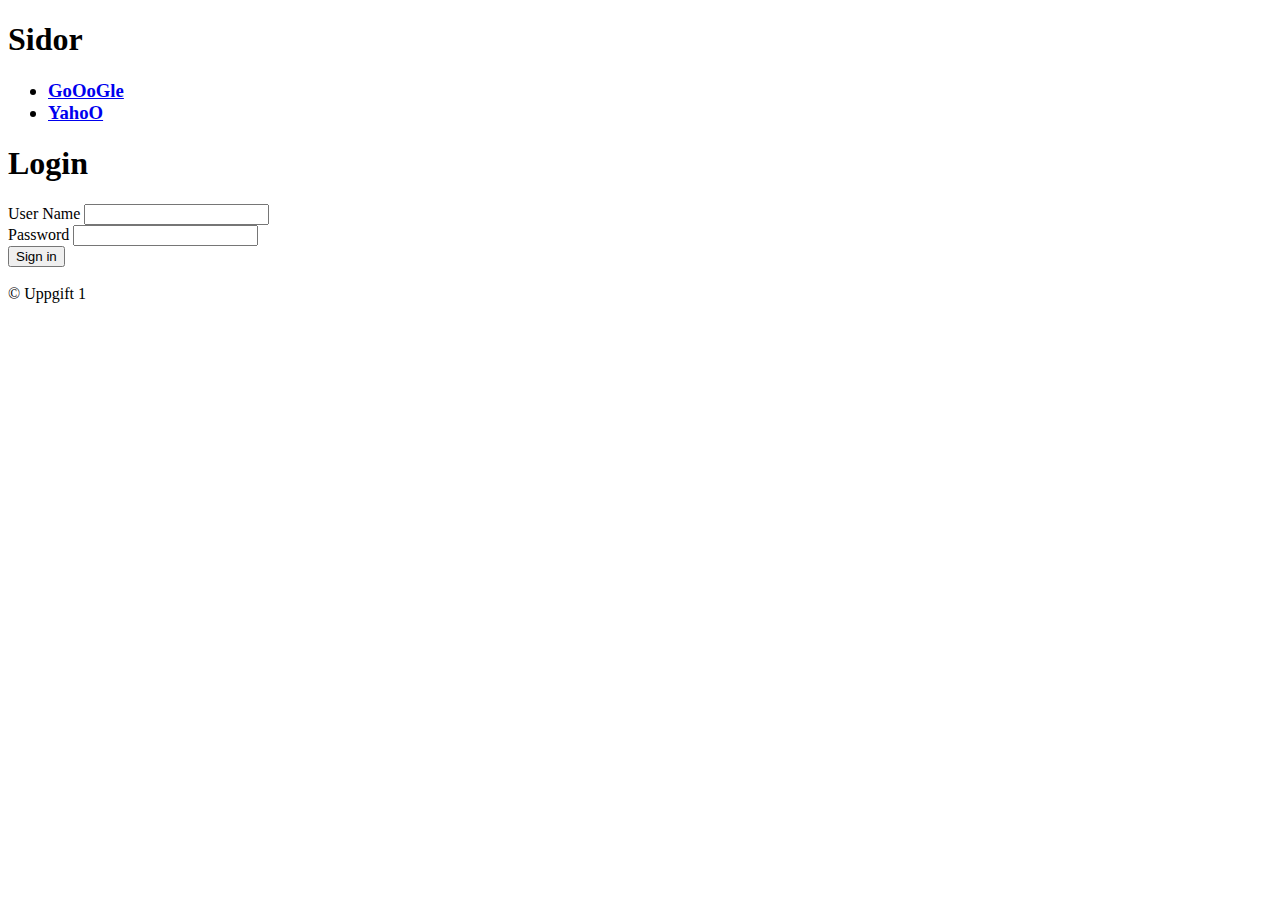
==== login.html @ 4706a17c "update" ====
<!DOCTYPE html>
<html lang="en">
<head>
    <meta charset="UTF-8">
    <meta http-equiv="X-UA-Compatible" content="IE=edge">
    <meta name="viewport" content="width=device-width, initial-scale=1.0">
    <title>Login sidan</title>
</head>
<body>

    <header>
        <h1>Sidor</h1>
        <nav>
            <ul>
                <h3>
                    <li><a href="https://www.google.com/"> GoOoGle </a></li>
                    <li><a href="https://se.yahoo.com/">YahoO </a></li>
                </h3>
            </ul>
        </nav>
    </header>

    <div>
        <h1>Login</h1>
        <form>
            <label for="Username"> User Name</label>
            <input type="text" name="UserName">
            <br>
            <label for="Password">Password</label>
            <input type="password" name="Password">
            <br>
            <input type="submit" value="Sign in">
        </form>
    </div>
    <footer>
        <br>
        <span>&copy; Uppgift 1 </span>
    </footer>

</body>
</html>
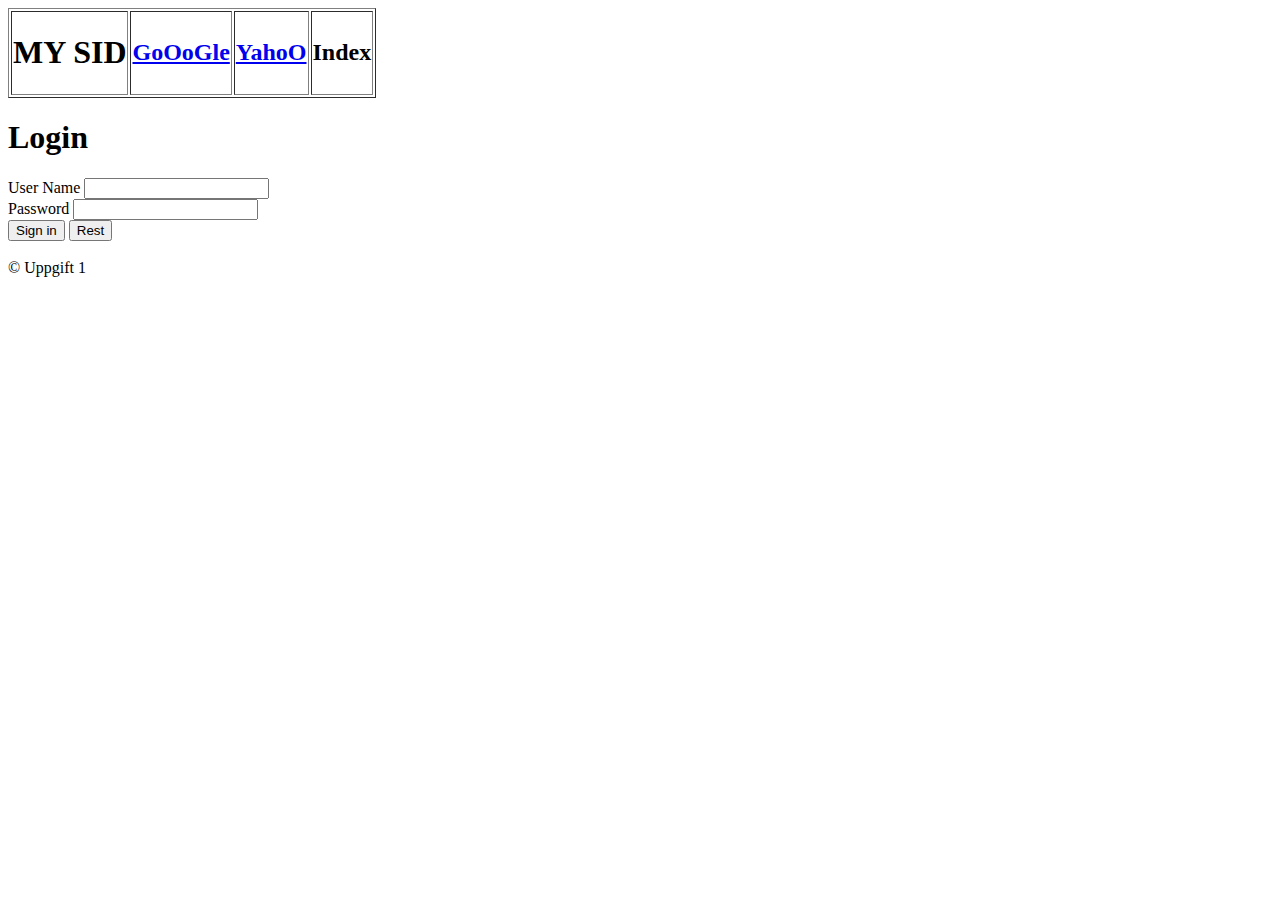
==== commit 2a702e01: "update" ====
--- a/login.html
+++ b/login.html
@@ -8,34 +8,61 @@
 </head>
 <body>
 
-    <header>
-        <h1>Sidor</h1>
-        <nav>
-            <ul>
-                <h3>
-                    <li><a href="https://www.google.com/"> GoOoGle </a></li>
-                    <li><a href="https://se.yahoo.com/">YahoO </a></li>
-                </h3>
-            </ul>
-        </nav>
-    </header>
+<div>
+    <div>
+        <table border="1">
+            <tr>
+                <td>
+                    <h1>
+                        <header>MY SID </header>
+                    </h1>
+                </td>
+                <td>
+                    <h2>
+                        <a href="https://www.google.com/"> GoOoGle </a>
+                    </h2>
+                </td>
+                <td>
+                    <h2>
+                        <a href="https://se.yahoo.com/">YahoO </a></li>
+                    </h2>
+                </td>
+                <td>
+                    <h2>
+                        Index 
+                    </h2>
+                </td>
+            </tr>
+        </table>
+    </div>
+
+
 
     <div>
-        <h1>Login</h1>
+
+        <header>
+            <h1>
+                Login
+            </h1>
+        </header>
         <form>
             <label for="Username"> User Name</label>
-            <input type="text" name="UserName">
+            <input type="text" name="UserName" id="button">
             <br>
             <label for="Password">Password</label>
             <input type="password" name="Password">
             <br>
-            <input type="submit" value="Sign in">
+            <input type="button" value="Sign in" id="button">
+            <input type="reset" value="Rest" id="button">
         </form>
+
+        <footer>
+            <br>
+            <span>&copy; Uppgift 1 </span>
+        </footer>
     </div>
-    <footer>
-        <br>
-        <span>&copy; Uppgift 1 </span>
-    </footer>
+
+</div>
 
 </body>
 </html>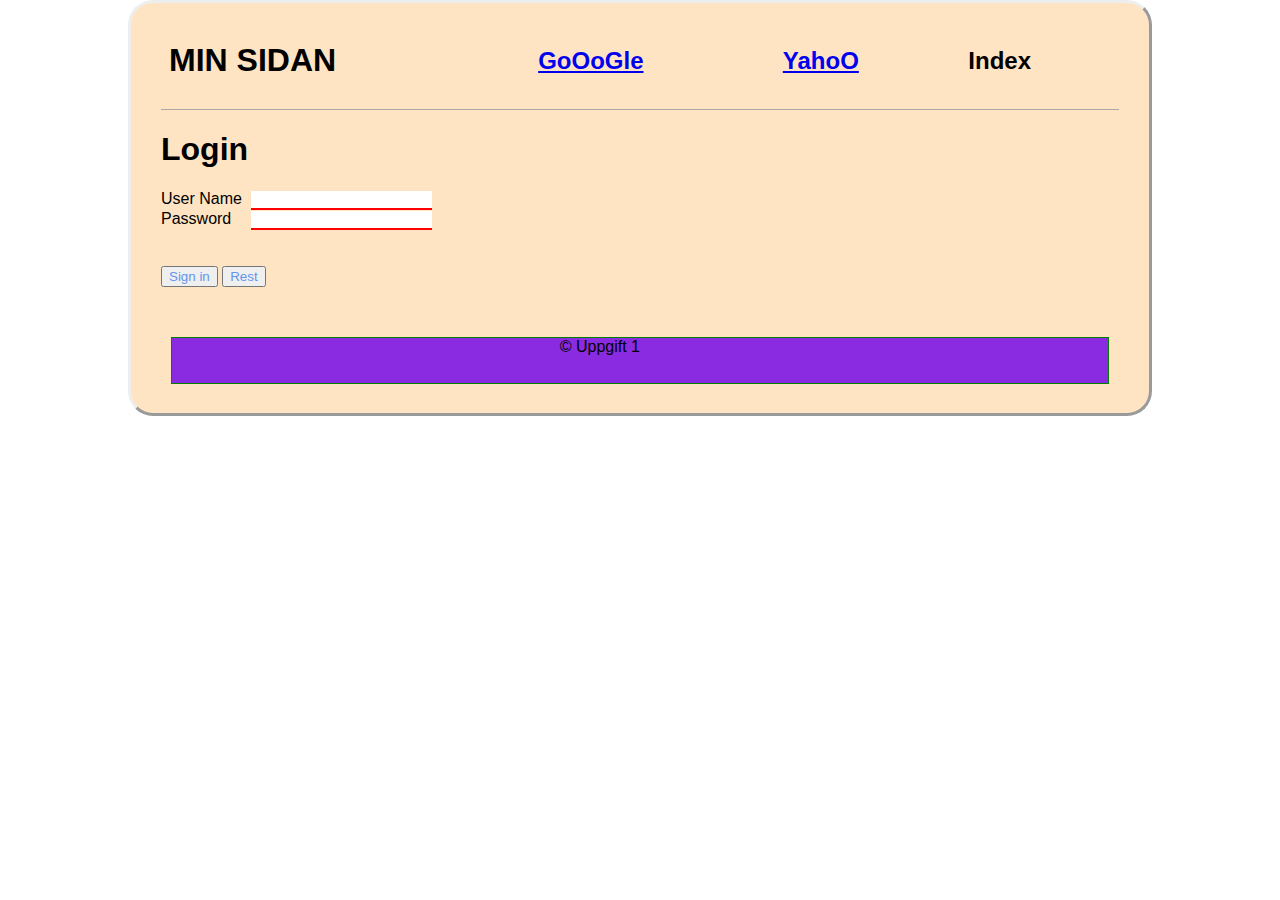
==== commit 4b66b85b: "update" ====
--- a/login.html
+++ b/login.html
@@ -4,65 +4,54 @@
     <meta charset="UTF-8">
     <meta http-equiv="X-UA-Compatible" content="IE=edge">
     <meta name="viewport" content="width=device-width, initial-scale=1.0">
+    <link rel="stylesheet" href="CSS/style.css">
     <title>Login sidan</title>
 </head>
 <body>
-
-<div>
-    <div>
-        <table border="1">
-            <tr>
-                <td>
-                    <h1>
-                        <header>MY SID </header>
-                    </h1>
-                </td>
-                <td>
-                    <h2>
-                        <a href="https://www.google.com/"> GoOoGle </a>
-                    </h2>
-                </td>
-                <td>
-                    <h2>
-                        <a href="https://se.yahoo.com/">YahoO </a></li>
-                    </h2>
-                </td>
-                <td>
-                    <h2>
-                        Index 
-                    </h2>
-                </td>
-            </tr>
-        </table>
-    </div>
-
-
-
-    <div>
+    <div class="containerLogin">  
+        <div >
+            <table>
+                <tr>
+                    <th>
+                        <h1><header>MIN SIDAN </header></h1>
+                    </th>
+                    <td>
+                        <h2><a href="https://www.google.com/"> GoOoGle </a></h2>
+                    </td>
+                    <td>
+                        <h2><a href="https://se.yahoo.com/">YahoO </a></li></h2>
+                    </td>
+                    <td>
+                        <h2>Index </h2>
+                    </td>
+                </tr>
+            </table>
+        </div>
 
         <header>
             <h1>
                 Login
             </h1>
         </header>
-        <form>
-            <label for="Username"> User Name</label>
-            <input type="text" name="UserName" id="button">
-            <br>
-            <label for="Password">Password</label>
-            <input type="password" name="Password">
-            <br>
-            <input type="button" value="Sign in" id="button">
-            <input type="reset" value="Rest" id="button">
-        </form>
-
-        <footer>
-            <br>
-            <span>&copy; Uppgift 1 </span>
-        </footer>
+    
+    
+        <div>
+            <form>
+                <label for="Username" > User Name </label>
+                <input type="text" name="UserName" id="user" lef>
+                <br>
+                <label for="Password">Password</label>
+                <input type="password" name="Password" id="pass">
+                <br><br><br>
+                <input type="button" value="Sign in" id="button1">
+                <input type="reset" value="Rest" id="button2">
+            </form>
+        </div>
+        <div id="footer1">
+            <footer >
+                <span>&copy; Uppgift 1 </span>
+            </footer>
+        </div>
     </div>
-
-</div>
-
 </body>
 </html>--- a/CSS/style.css
+++ b/CSS/style.css
@@ -0,0 +1,123 @@
+body{
+    max-width: 1024px;
+    margin: auto;
+    font-family:sans-serif;
+}
+
+.containerIndex {
+    background-color: bisque;
+    position: relative;
+    padding-top: 10px;
+    padding-inline: 30px;
+    border-style: outset;
+    border-radius: 25px;
+    height: 800px;
+}
+
+.containerLogin{
+    background-color: bisque;
+    position: relative;
+    padding-top: 10px;
+    padding-inline: 30px;
+    border-style: outset;
+    border-radius: 25px;
+    height: 400px;
+}
+
+.side{
+    margin: 10px;
+    color: black;
+    position: absolute;
+    right: 2%;
+    top: 20%;
+}
+
+.article1{
+    position: absolute;
+    margin: 5px;
+    top: 45%;
+    right: 70%;
+    width: 200px;
+}
+
+.article2{
+    position: absolute;
+    margin: 5px;
+    top: 45%;
+    right: 30%;
+    width: 200px;
+}
+
+#button1{
+    position: relative;
+    color: cornflowerblue;
+}
+
+#button2{
+    position: relative;
+    color: cornflowerblue;
+}
+
+#footer1{
+    position: relative;
+    background-color: blueviolet;
+    margin: 10px;
+    top: 10%;
+    height: 45px;
+    width:auto;
+    border: 1px solid green;
+    
+}
+
+#footer2{
+    position: relative;
+    background-color: blueviolet;
+    margin: 10px;
+    top:67% ;
+    height: 45px;
+    width:auto;
+    border: 1px solid green;
+    
+}
+
+footer{
+    position:absolute;
+    right: 50%;
+}
+
+table {
+    border-collapse: collapse;
+    width: 100%;
+  }
+
+th, td {
+    padding: 8px;
+    text-align: left;
+    border-bottom: 1px solid rgb(170, 166, 166);
+}
+
+input[type=text] {
+    position: relative;
+    left: 5px;
+    border: none;
+    border-bottom: 2px solid red;
+}
+input[type=password]{
+    position: relative;
+    left: 15px;
+    border: none;
+    border-bottom: 2px solid red;
+}
+
+sub{
+    position: absolute;
+    top: 25%;
+    left: 10%;
+    right: 30%;
+    padding: 5px;
+    margin: 5px;
+    font-size: 20px;
+}
+
+
+
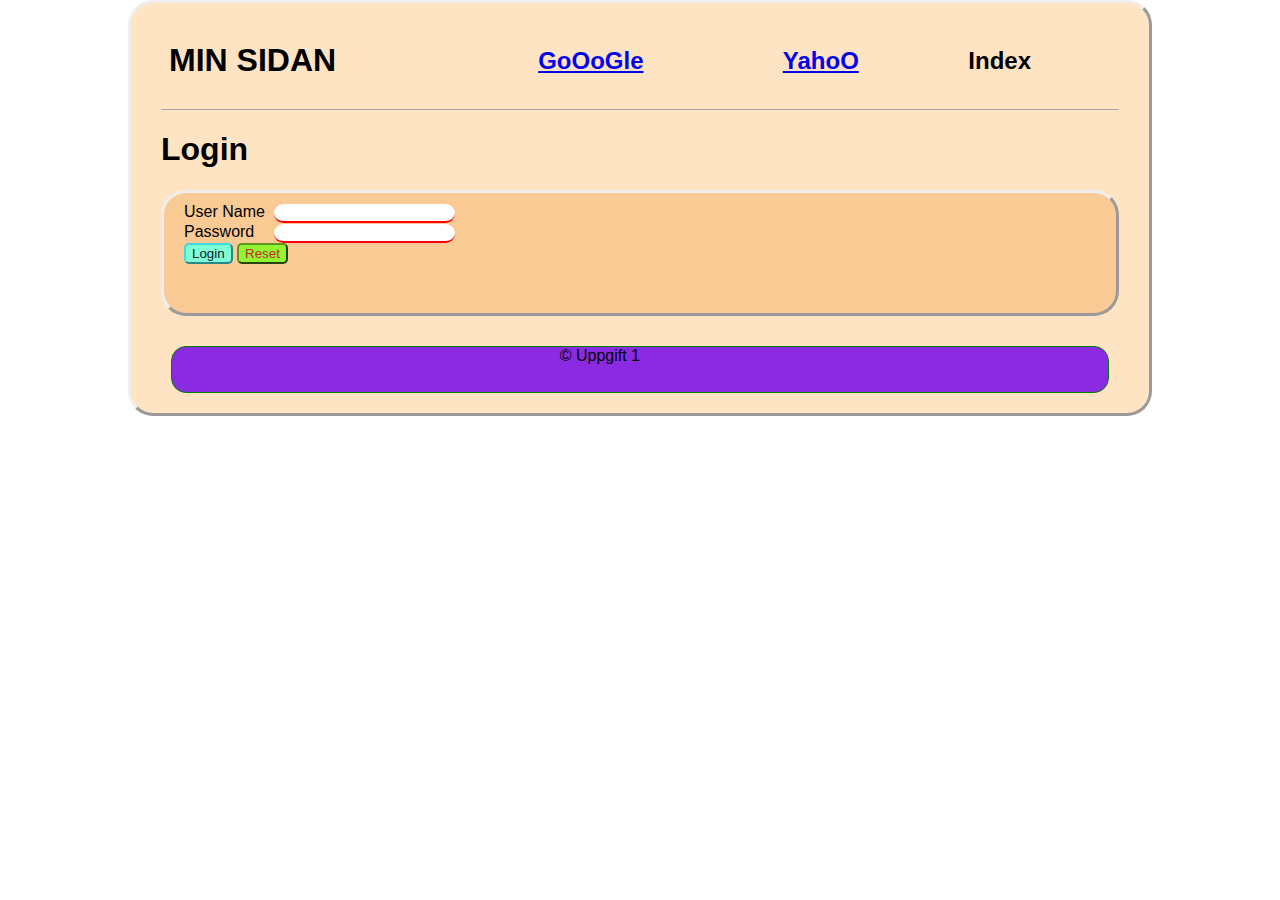
==== commit 9ab3b729: "update" ====
--- a/login.html
+++ b/login.html
@@ -36,15 +36,15 @@
     
     
         <div>
-            <form>
+            <form class="containerForm">
                 <label for="Username" > User Name </label>
                 <input type="text" name="UserName" id="user" lef>
                 <br>
                 <label for="Password">Password</label>
                 <input type="password" name="Password" id="pass">
-                <br><br><br>
-                <input type="button" value="Sign in" id="button1">
-                <input type="reset" value="Rest" id="button2">
+                <br>
+                <button type="submit" id="button1" >Login</button>
+                <button type="reset" id="button2">Reset</button>
             </form>
         </div>
         <div id="footer1">
--- a/CSS/style.css
+++ b/CSS/style.css
@@ -22,6 +22,16 @@
     border-style: outset;
     border-radius: 25px;
     height: 400px;
+}
+
+.containerForm{
+    background-color: hsl(32, 91%, 78%);
+    position: relative;
+    padding-top: 10px;
+    padding-inline: 20px;
+    border-style: outset;
+    border-radius: 25px;
+    height: 110px;
 }
 
 .side{
@@ -50,23 +60,30 @@
 
 #button1{
     position: relative;
-    color: cornflowerblue;
+    background-color: aquamarine;
+    border-color: rgb(62, 221, 221);
+    color: rgb(11, 23, 45);
+    border-radius: 5px;
 }
 
 #button2{
     position: relative;
-    color: cornflowerblue;
+    background-color: rgb(147, 244, 50);
+    border-color: rgb(94, 151, 37);
+    color: rgb(196, 40, 40);
+    border-radius: 5px;
 }
 
 #footer1{
     position: relative;
     background-color: blueviolet;
     margin: 10px;
-    top: 10%;
+    top: 5%;
     height: 45px;
     width:auto;
     border: 1px solid green;
-    
+    border-radius: 15px;
+
 }
 
 #footer2{
@@ -77,7 +94,8 @@
     height: 45px;
     width:auto;
     border: 1px solid green;
-    
+    border-radius: 15px;
+
 }
 
 footer{
@@ -101,12 +119,14 @@
     left: 5px;
     border: none;
     border-bottom: 2px solid red;
+    border-radius: 10px;
 }
 input[type=password]{
     position: relative;
     left: 15px;
     border: none;
     border-bottom: 2px solid red;
+    border-radius: 10px;
 }
 
 sub{
